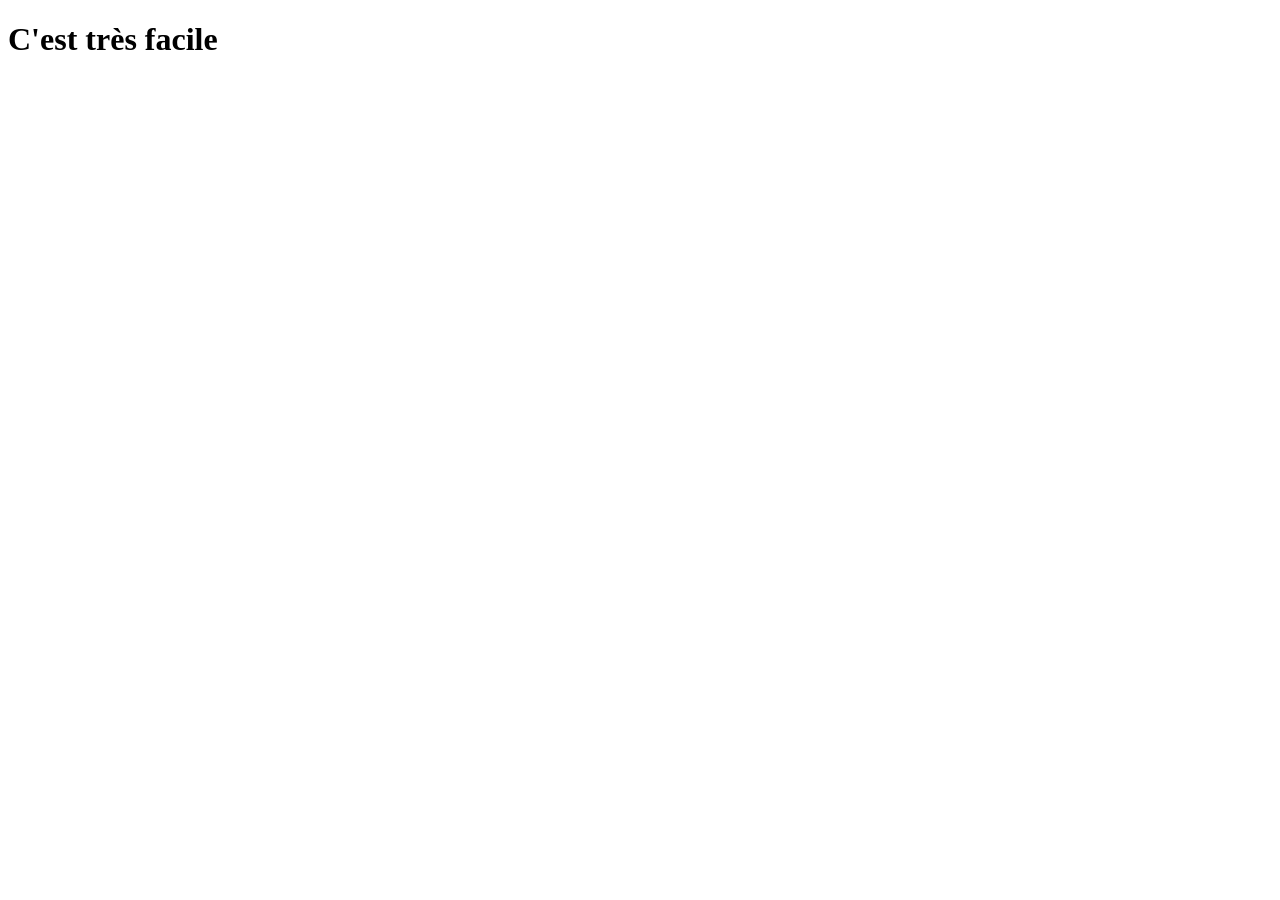
==== index.html @ a0cd8b6b "je suis la" ====
<!DOCTYPE html>
<html lang="en">
<head>
    <meta charset="UTF-8">
    <meta name="viewport" content="width=device-width, initial-scale=1.0">
    <title>Document</title>
</head>
<body>
    <h1>C'est très facile</h1>
    
</body>
</html>
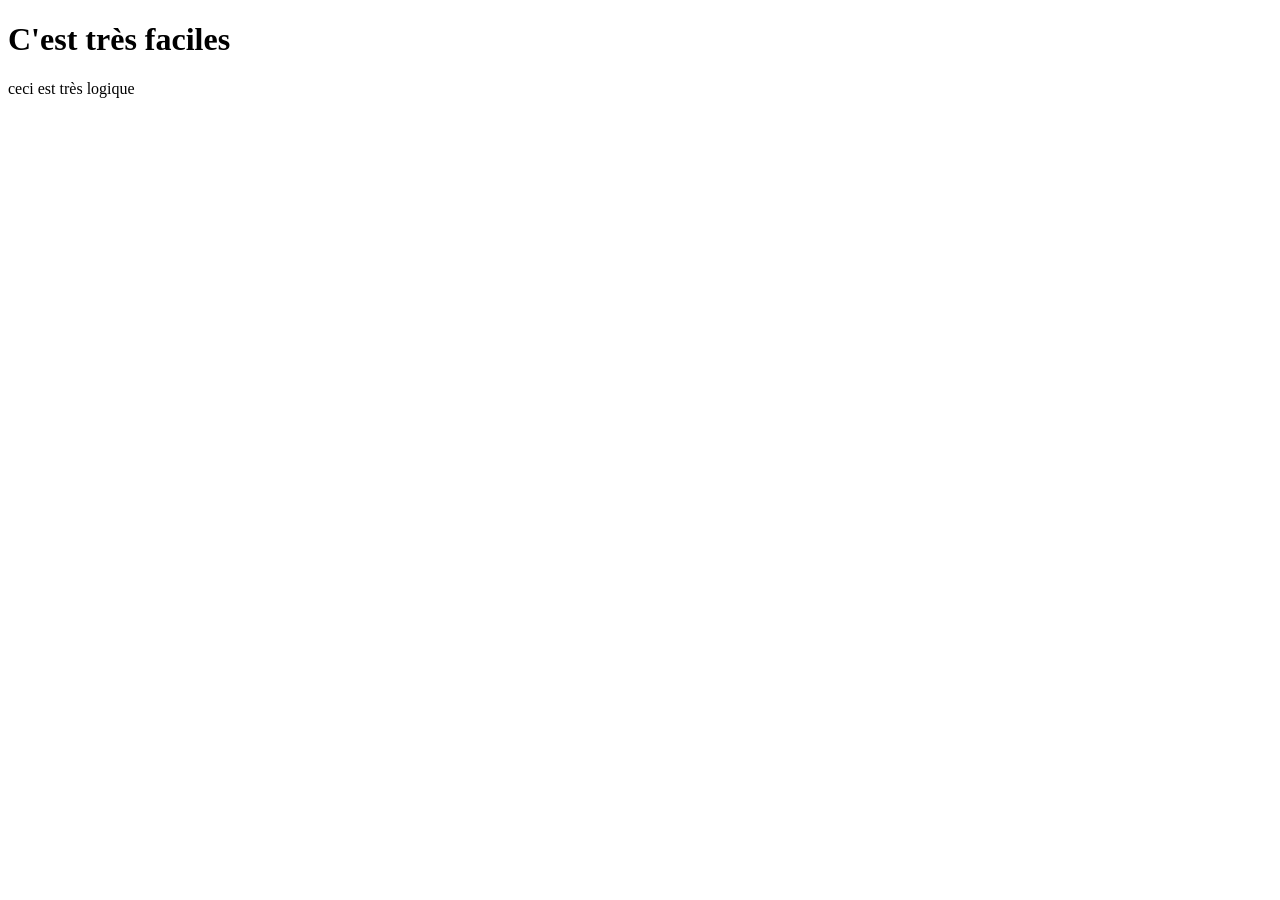
==== commit d5ca4221: "j'ai ajouté quelque chose" ====
--- a/index.html
+++ b/index.html
@@ -6,7 +6,9 @@
     <title>Document</title>
 </head>
 <body>
-    <h1>C'est très facile</h1>
+    <h1>C'est très faciles</h1>
+    <p>ceci est très logique</p>
+
     
 </body>
 </html>
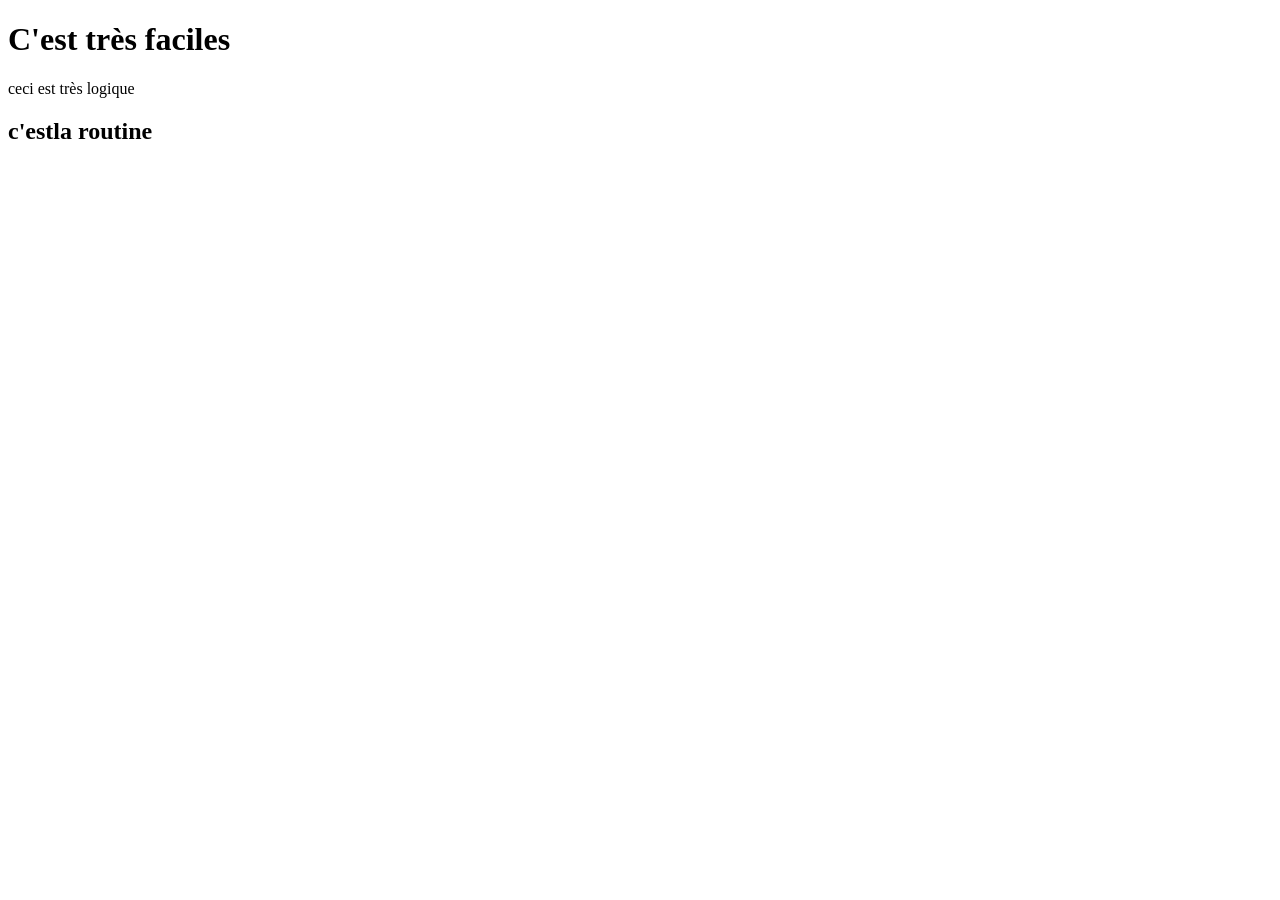
==== commit 2d6ace53: "on a ajouté quelque element" ====
--- a/index.html
+++ b/index.html
@@ -6,8 +6,15 @@
     <title>Document</title>
 </head>
 <body>
+
     <h1>C'est très faciles</h1>
     <p>ceci est très logique</p>
+
+<h2>c'est<span>la routine</span></h2>
+
+
+
+
 
     
 </body>
